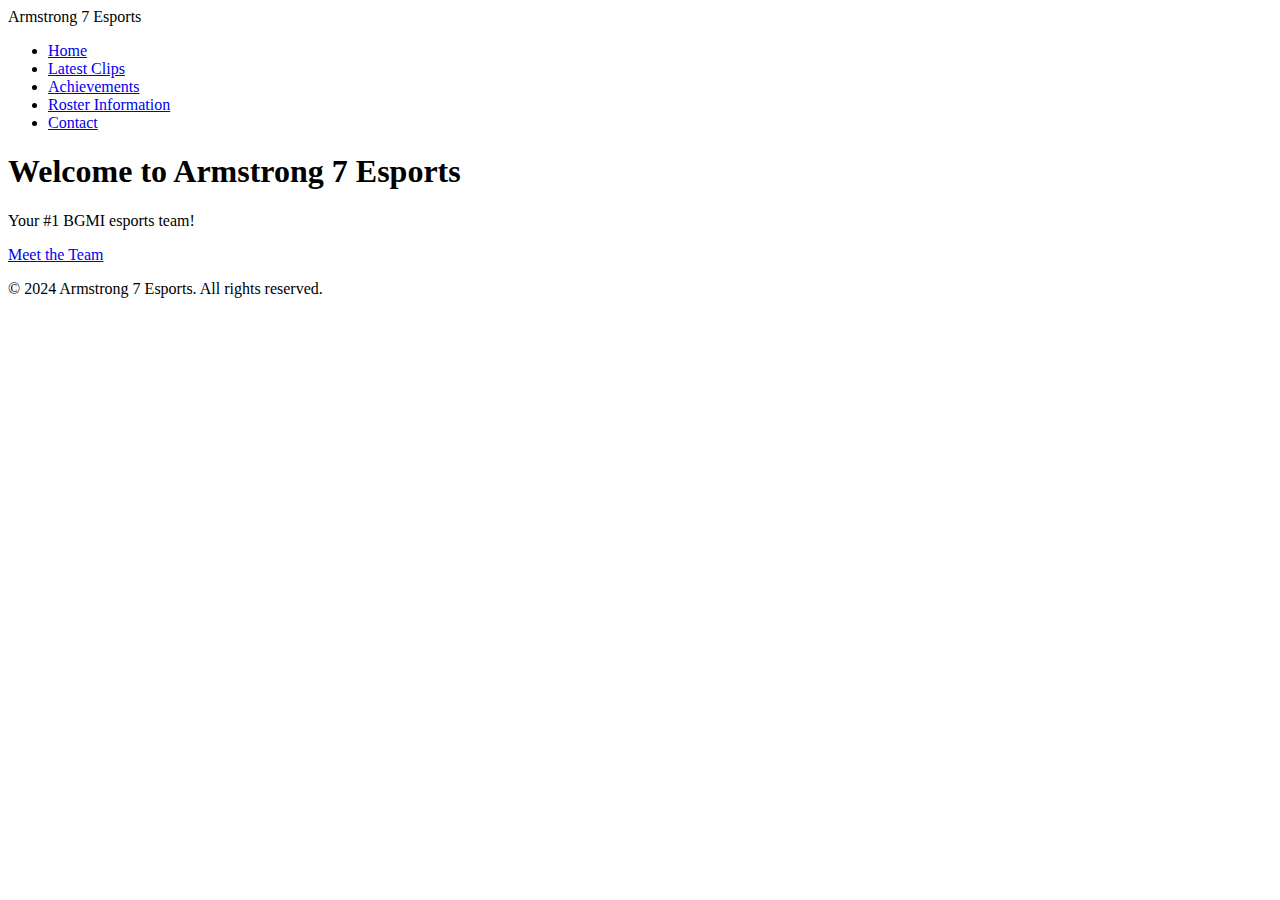
==== Index.HTML @ da212686 "." ====
<!DOCTYPE html>
<html lang="en">
<head>
    <meta charset="UTF-8">
    <meta name="viewport" content="width=device-width, initial-scale=1.0">
    <title>Armstrong 7 Esports</title>
    <link rel="stylesheet" href="styles/main.css">
</head>
<body>
    <header>
        <nav class="navbar">
            <div class="logo">Armstrong 7 Esports</div>
            <ul class="nav-links">
                <li><a href="index.html">Home</a></li>
                <li><a href="clips.html">Latest Clips</a></li>
                <li><a href="achievements.html">Achievements</a></li>
                <li><a href="roster.html">Roster Information</a></li>
                <li><a href="contact.html">Contact</a></li>
            </ul>
        </nav>
    </header>
    <main>
        <section class="hero">
            <h1>Welcome to Armstrong 7 Esports</h1>
            <p>Your #1 BGMI esports team!</p>
            <a href="roster.html" class="btn">Meet the Team</a>
        </section>
    </main>
    <footer>
        <p>&copy; 2024 Armstrong 7 Esports. All rights reserved.</p>
    </footer>
</body>
</html>
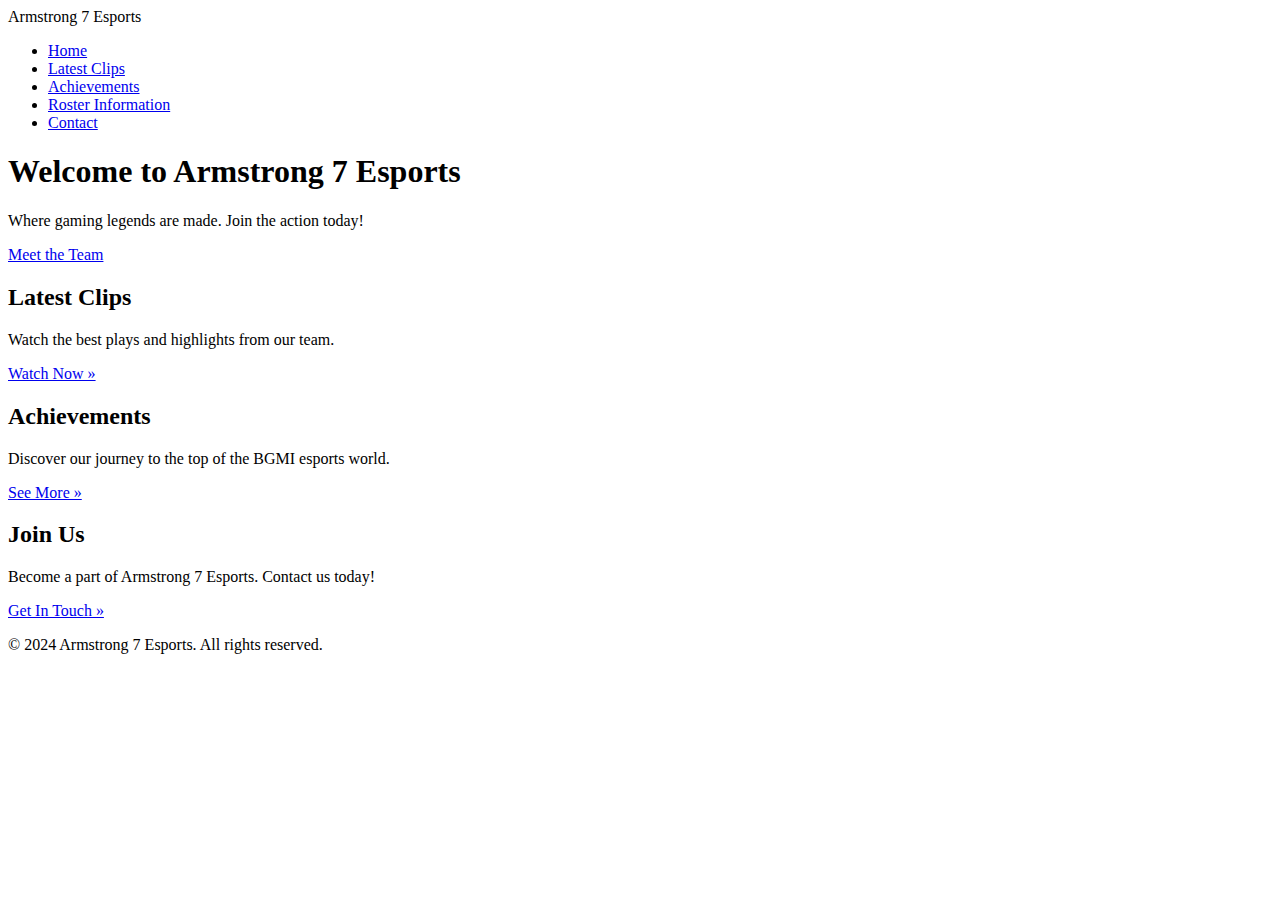
==== commit 7d99629c: "." ====
--- a/Index.HTML
+++ b/Index.HTML
@@ -5,6 +5,7 @@
     <meta name="viewport" content="width=device-width, initial-scale=1.0">
     <title>Armstrong 7 Esports</title>
     <link rel="stylesheet" href="styles/main.css">
+    <link href="https://fonts.googleapis.com/css2?family=Montserrat:wght@400;700&display=swap" rel="stylesheet">
 </head>
 <body>
     <header>
@@ -21,9 +22,28 @@
     </header>
     <main>
         <section class="hero">
-            <h1>Welcome to Armstrong 7 Esports</h1>
-            <p>Your #1 BGMI esports team!</p>
-            <a href="roster.html" class="btn">Meet the Team</a>
+            <div class="hero-content">
+                <h1>Welcome to Armstrong 7 Esports</h1>
+                <p>Where gaming legends are made. Join the action today!</p>
+                <a href="roster.html" class="btn">Meet the Team</a>
+            </div>
+        </section>
+        <section class="features">
+            <div class="feature">
+                <h2>Latest Clips</h2>
+                <p>Watch the best plays and highlights from our team.</p>
+                <a href="clips.html" class="feature-link">Watch Now &raquo;</a>
+            </div>
+            <div class="feature">
+                <h2>Achievements</h2>
+                <p>Discover our journey to the top of the BGMI esports world.</p>
+                <a href="achievements.html" class="feature-link">See More &raquo;</a>
+            </div>
+            <div class="feature">
+                <h2>Join Us</h2>
+                <p>Become a part of Armstrong 7 Esports. Contact us today!</p>
+                <a href="contact.html" class="feature-link">Get In Touch &raquo;</a>
+            </div>
         </section>
     </main>
     <footer>
